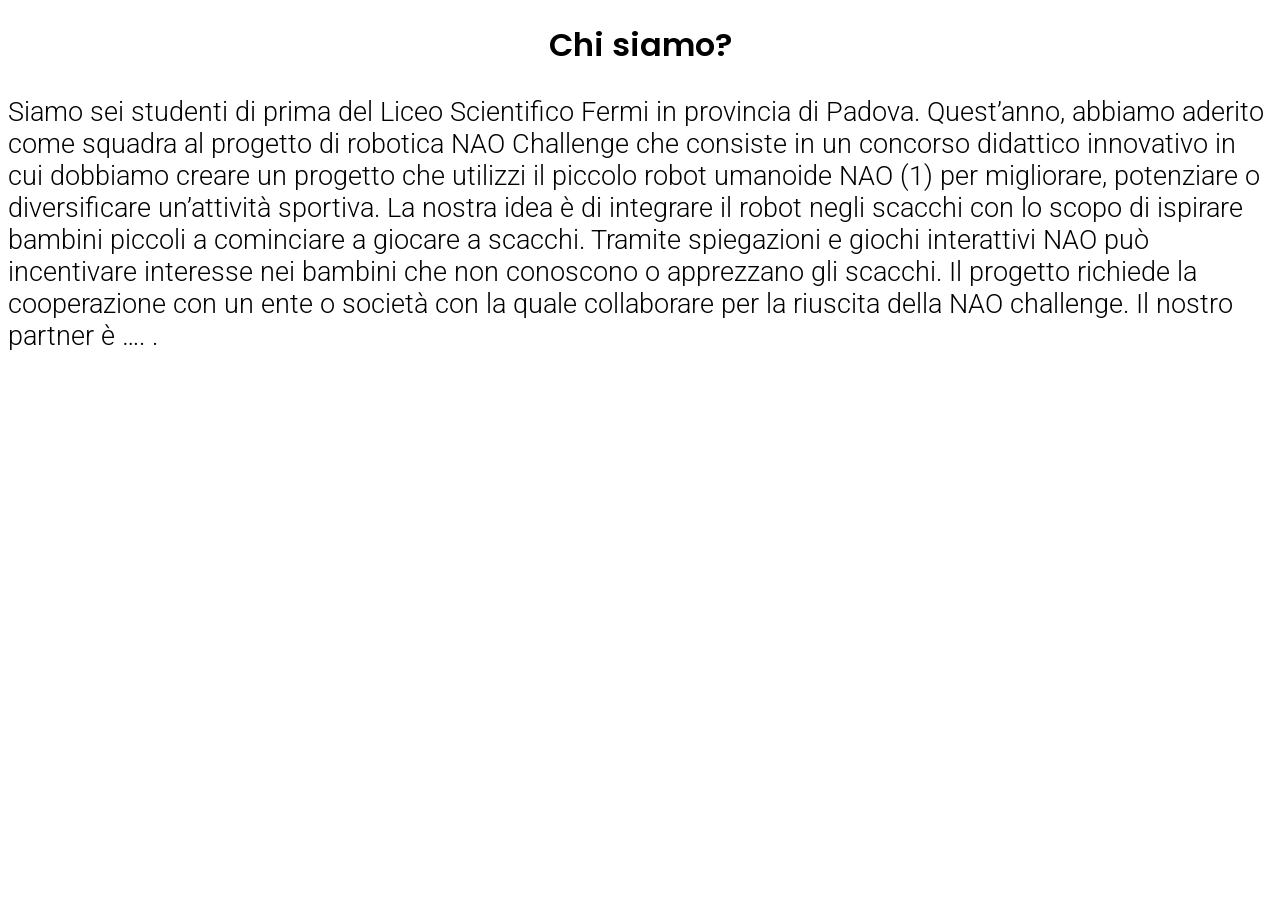
==== el_toro.html @ cce81428 "Add files via upload" ====
<!DOCTYPE html>
<html lang="en">
<head>
    <meta charset="UTF-8">
    <meta name="viewport" content="width=device-width, initial-scale=1.0">
    <link rel="preconnect" href="https://fonts.googleapis.com">
    <link rel="preconnect" href="https://fonts.gstatic.com" crossorigin>
    <link href="https://fonts.googleapis.com/css2?family=Roboto:ital,wght@0,100..900;1,100..900&display=swap" rel="stylesheet">
    <link rel="stylesheet" href="massimo_massimo_il_vero_boss.css">
    <link rel="preconnect" href="https://fonts.googleapis.com">
    <link rel="preconnect" href="https://fonts.gstatic.com" crossorigin>
    <link href="https://fonts.googleapis.com/css2?family=Poppins:ital,wght@0,100;0,200;0,300;0,400;0,500;0,600;0,700;0,800;0,900;1,100;1,200;1,300;1,400;1,500;1,600;1,700;1,800;1,900&display=swap" rel="stylesheet">
    <title>Chi siamo?</title>
</head>
<body>
    <h1 class="h1"> Chi siamo? </h1>
    <p class = "p">Siamo sei studenti di prima del Liceo Scientifico Fermi in provincia di Padova. Quest’anno, abbiamo aderito come squadra al progetto di robotica NAO Challenge che consiste in un concorso didattico innovativo in cui dobbiamo creare un progetto che utilizzi il piccolo robot umanoide NAO (1) per migliorare, potenziare o diversificare un’attività sportiva. La nostra idea è di integrare il robot negli scacchi con lo scopo di ispirare bambini piccoli a cominciare a giocare a scacchi. Tramite spiegazioni e giochi interattivi NAO può incentivare interesse nei bambini che non conoscono o apprezzano gli scacchi. Il progetto richiede la cooperazione con un ente o società con la quale collaborare per la riuscita della NAO challenge. Il nostro partner è …. .</p>
</body>
</html>
---- massimo_massimo_il_vero_boss.css ----
.h1 {
    font-family: "Poppins", serif;
    font-weight: 600;
    font-style: normal;
    text-align: center;
}
.h_1 {
    font-family: 'Poppins', sans-serif;
    font-size: 34px; /* Regola la grandezza */
    font-weight: 700; /* Spessore del font */
    text-align: center;
    margin: 20px 0;
    color: #333; /* Puoi cambiare il colore se vuoi */
}
.h2 {
    font-family: "Poppins", serif;
    color: black;
    font-weight: 400;
    font-style: normal;
    font-size: 2vh;
    position: absolute; 
    top: 0; 
    right: 1vw;
}
.h2_2 {
    font-family: "Poppins", serif;
    color: black;
    font-weight: 400;
    font-style: normal;
    font-size: 2vh;
    position: absolute; 
    top: 0; 
    right: 10vw;
}
.h2_3 {
    font-family: "Poppins", serif;
    color: black;
    font-weight: 400;
    font-style: normal;
    font-size: 2vh;
    position: absolute; 
    top: 0;
    right: 16.5vw;
}
.p{
    font-family: "Roboto", serif;
    font-weight: 300;
    font-size: 3vh;
    font-style: normal; 
}
.slider .item img {
    width: 80%; /* Imposta la larghezza dell'immagine al 80% */
    height: auto; /* Mantieni il rapporto di aspetto originale */
    padding: 10px; /* Spaziatura interna per evitare che le immagini tocchino i bordi */
}

.el_bellicoso, .oh_massimo, .el_toro, .il_boss {
    width: 70%; /* Modifica la larghezza dell'immagine a 70% */
    height: auto; /* Mantieni il rapporto di aspetto originale */
}

.el_bellicoso, .oh_massimo, .el_toro, .il_boss {
    width: 430vw; /* Imposta la larghezza dell'immagine a 70% del suo contenitore */
    height: 580.3vh; /* Mantieni il rapporto di aspetto originale */
}
.slider {
    padding: 1px;
    margin: 1px;
    box-shadow: 4px 4px 5px 4px rgb(58, 56, 56);
    transition: 0.5s;
    background-image: url('lo_sfondo_per_la_tesina.jpg');
    background-repeat: no-repeat;
    background-size: cover;
    height: 75vh;
    width: 45%;
    border-radius: 15px;
}

.slider .item {
    display: flex;
    justify-content: space-evenly;
    color: rgb(0, 0, 0);
    animation-name: fade;
    animation-duration: 2.5s;
}

.slider .item img {
    width: 100%;
    height: 100%;
    padding: 10px;
}

@keyframes fade {
    from {
        opacity: 0.004
    }
    to {
        opacity: 1
    }
}

.item_col_2 {
    columns: 2;
    background-image: url('lo_sfondo_2.jpg');
    background-size: no-repeat;
    background-position: center;
    background-size: cover;
    height: 100vh;
    align-self: center;
    background-size: cover;
}

.arrow_mobile {
    display: none;
}

@media screen and (max-width: 600px) {
    .slider {
        margin: 0;
        padding: auto;
    }
    .previous, .next {
        display: none;
    }
    .arrow_mobile {
        display: flex;
        justify-content: space-around;
        color: rgb(255, 255, 255);
    }
}
.first_presentation{
    background-color: hsl(203, 99%, 65%);
    border-radius: 3vh;
    text-transform: unset;
    line-height: 1;
    cursor: pointer;
    box-shadow: 0 0.45em 0 0 hsl(203, 82%, 45%, 0.5);
}
.first_presentation:active,
.first_presentation:focus-visible {
    transform: translateY(00.45em);
    box-shadow: none;
}
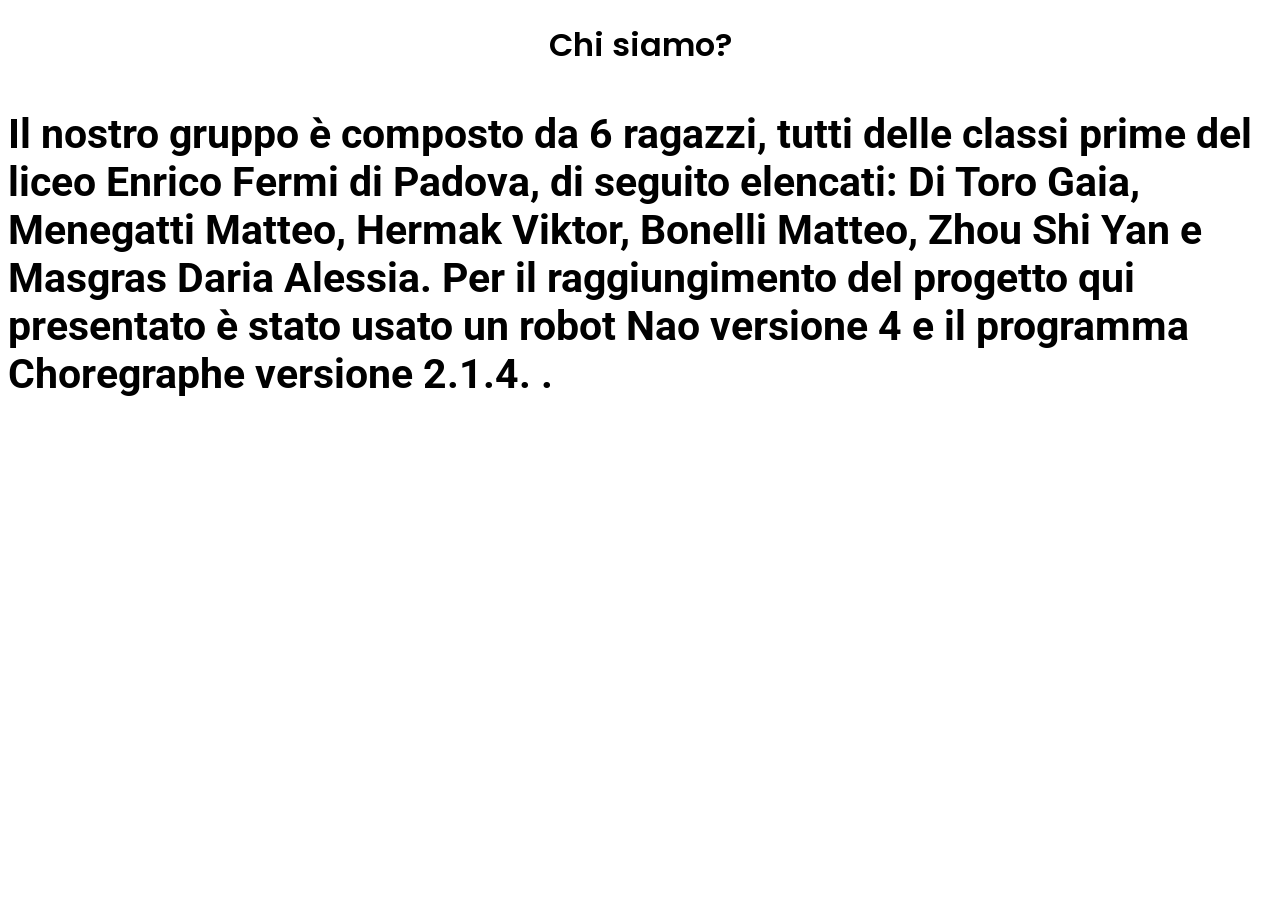
==== commit ac891d05: "Add files via upload" ====
--- a/el_toro.html
+++ b/el_toro.html
@@ -14,6 +14,8 @@
 </head>
 <body>
     <h1 class="h1"> Chi siamo? </h1>
-    <p class = "p">Siamo sei studenti di prima del Liceo Scientifico Fermi in provincia di Padova. Quest’anno, abbiamo aderito come squadra al progetto di robotica NAO Challenge che consiste in un concorso didattico innovativo in cui dobbiamo creare un progetto che utilizzi il piccolo robot umanoide NAO (1) per migliorare, potenziare o diversificare un’attività sportiva. La nostra idea è di integrare il robot negli scacchi con lo scopo di ispirare bambini piccoli a cominciare a giocare a scacchi. Tramite spiegazioni e giochi interattivi NAO può incentivare interesse nei bambini che non conoscono o apprezzano gli scacchi. Il progetto richiede la cooperazione con un ente o società con la quale collaborare per la riuscita della NAO challenge. Il nostro partner è …. .</p>
+    <p class = "p">Il nostro gruppo è composto da 6 ragazzi, tutti delle classi prime del liceo Enrico Fermi di Padova, di seguito elencati: Di Toro Gaia, Menegatti Matteo, Hermak Viktor, Bonelli Matteo, Zhou Shi Yan e Masgras Daria Alessia. 
+        Per il raggiungimento del progetto qui presentato è stato usato un robot Nao versione 4 e il programma Choregraphe versione 2.1.4.
+        .</p>
 </body>
 </html>
--- a/massimo_massimo_il_vero_boss.css
+++ b/massimo_massimo_il_vero_boss.css
@@ -1,8 +1,15 @@
+.body{
+    background-image: url('nao_sfondo_2.png');
+    background-repeat: no-repeat;
+    background-size: cover;    
+}
+
 .h1 {
     font-family: "Poppins", serif;
     font-weight: 600;
     font-style: normal;
     text-align: center;
+    color: rgb(0, 0, 0);
 }
 .h_1 {
     font-family: 'Poppins', sans-serif;
@@ -10,12 +17,12 @@
     font-weight: 700; /* Spessore del font */
     text-align: center;
     margin: 20px 0;
-    color: #333; /* Puoi cambiare il colore se vuoi */
+    color: #000000; /* Puoi cambiare il colore se vuoi */
 }
 .h2 {
     font-family: "Poppins", serif;
-    color: black;
-    font-weight: 400;
+    color: rgb(0, 0, 0);
+    font-weight: bold;
     font-style: normal;
     font-size: 2vh;
     position: absolute; 
@@ -24,8 +31,8 @@
 }
 .h2_2 {
     font-family: "Poppins", serif;
-    color: black;
-    font-weight: 400;
+    color: rgb(14, 14, 14);
+    font-weight: bold;
     font-style: normal;
     font-size: 2vh;
     position: absolute; 
@@ -34,18 +41,33 @@
 }
 .h2_3 {
     font-family: "Poppins", serif;
-    color: black;
-    font-weight: 400;
+    color: rgb(14, 14, 14);
+    font-weight: bold;
     font-style: normal;
     font-size: 2vh;
     position: absolute; 
     top: 0;
     right: 16.5vw;
 }
+.p_2{
+    color: rgb(0, 0, 0);
+    font-family: "Roboto", serif;
+    font-weight: bold;
+    font-size: 3vh;
+    font-style: normal; 
+}
+.p_3{
+    color: rgb(0, 0, 0);
+    font-family: "Roboto", serif;
+    font-weight: bold;
+    font-size: 3.5vh;
+    font-style: normal; 
+}
 .p{
+    color: rgb(0, 0, 0);
     font-family: "Roboto", serif;
-    font-weight: 300;
-    font-size: 3vh;
+    font-weight: bold;
+    font-size: 4.5vh;
     font-style: normal; 
 }
 .slider .item img {
@@ -54,10 +76,7 @@
     padding: 10px; /* Spaziatura interna per evitare che le immagini tocchino i bordi */
 }
 
-.el_bellicoso, .oh_massimo, .el_toro, .il_boss {
-    width: 70%; /* Modifica la larghezza dell'immagine a 70% */
-    height: auto; /* Mantieni il rapporto di aspetto originale */
-}
+
 
 .el_bellicoso, .oh_massimo, .el_toro, .il_boss {
     width: 430vw; /* Imposta la larghezza dell'immagine a 70% del suo contenitore */
@@ -68,9 +87,6 @@
     margin: 1px;
     box-shadow: 4px 4px 5px 4px rgb(58, 56, 56);
     transition: 0.5s;
-    background-image: url('lo_sfondo_per_la_tesina.jpg');
-    background-repeat: no-repeat;
-    background-size: cover;
     height: 75vh;
     width: 45%;
     border-radius: 15px;
@@ -101,10 +117,6 @@
 
 .item_col_2 {
     columns: 2;
-    background-image: url('lo_sfondo_2.jpg');
-    background-size: no-repeat;
-    background-position: center;
-    background-size: cover;
     height: 100vh;
     align-self: center;
     background-size: cover;
